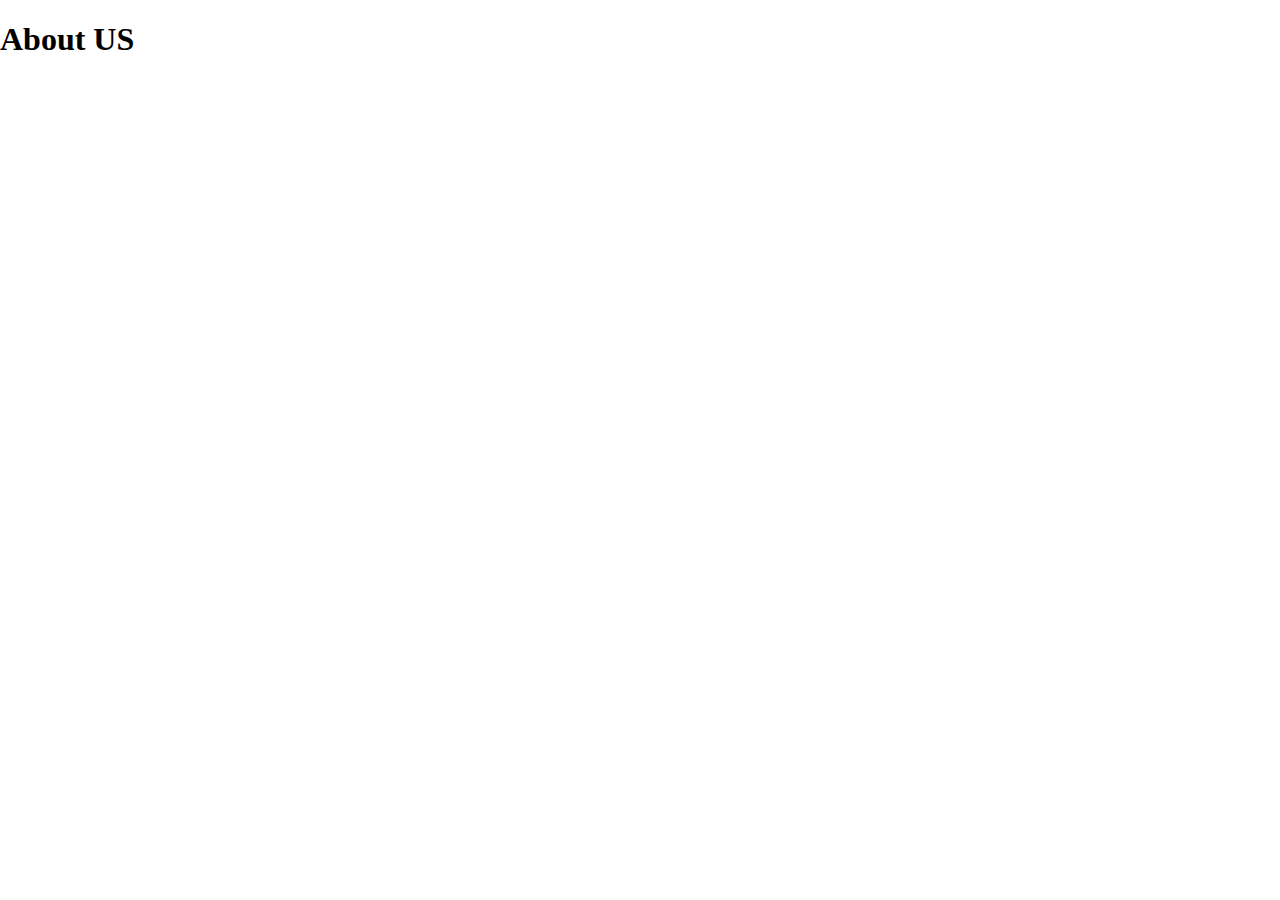
==== 00_learning-git/about.html @ 3dc75099 "create about.html file" ====
<!DOCTYPE html>
<html lang="en">
<head>
    <meta charset="UTF-8">
    <meta name="viewport" content="width=device-width, initial-scale=1.0">
    <title>About US</title>
    <link rel="stylesheet" href="style.css">
</head>
<body>
    <h1>About US</h1>
</body>
</html>
---- 00_learning-git/style.css ----
*{
    box-sizing: border-box;
}

body{
    margin: 0;
}
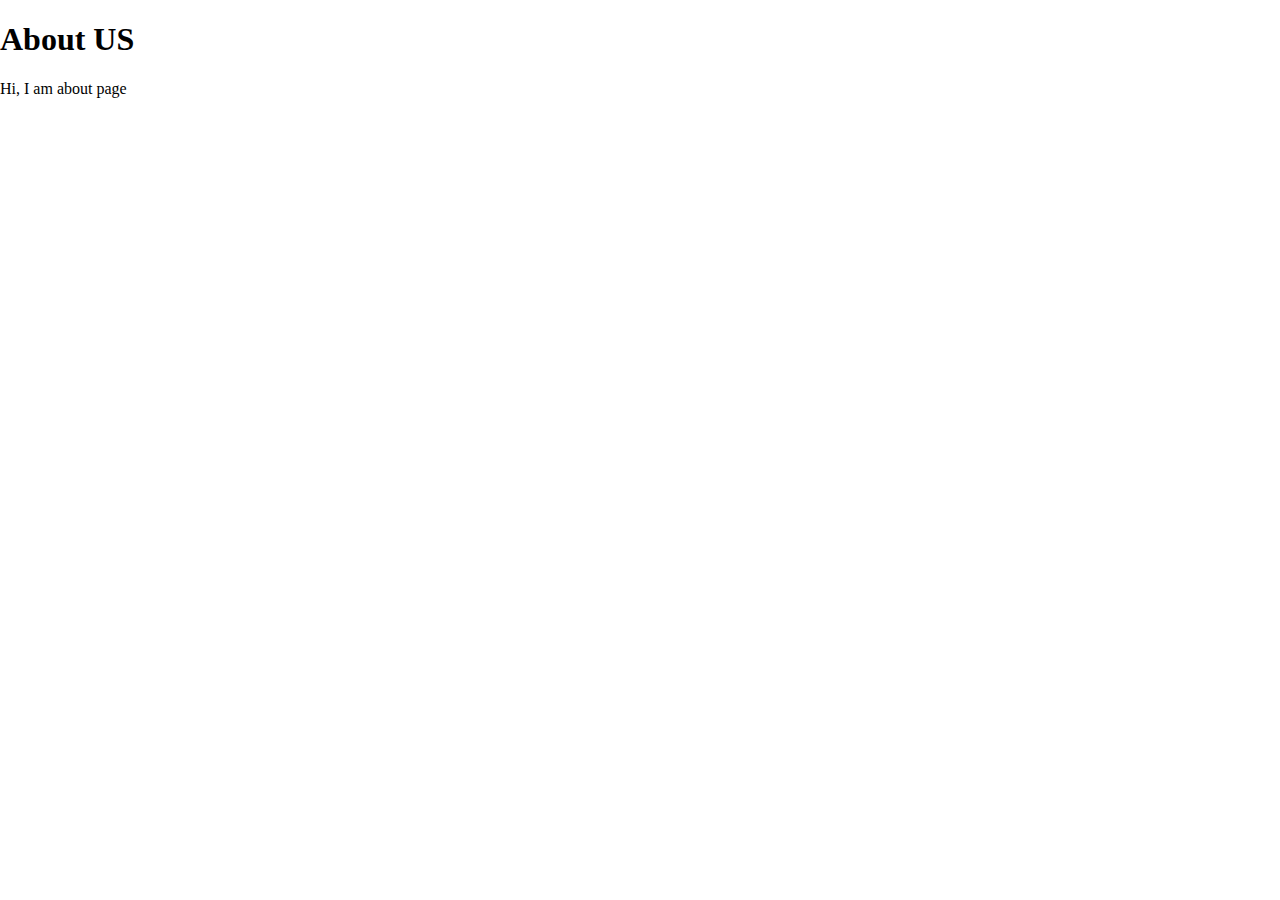
==== commit 957c5b1b: "add intro paragraph" ====
--- a/00_learning-git/about.html
+++ b/00_learning-git/about.html
@@ -8,5 +8,6 @@
 </head>
 <body>
     <h1>About US</h1>
+    <p>Hi, I am about page</p>
 </body>
 </html>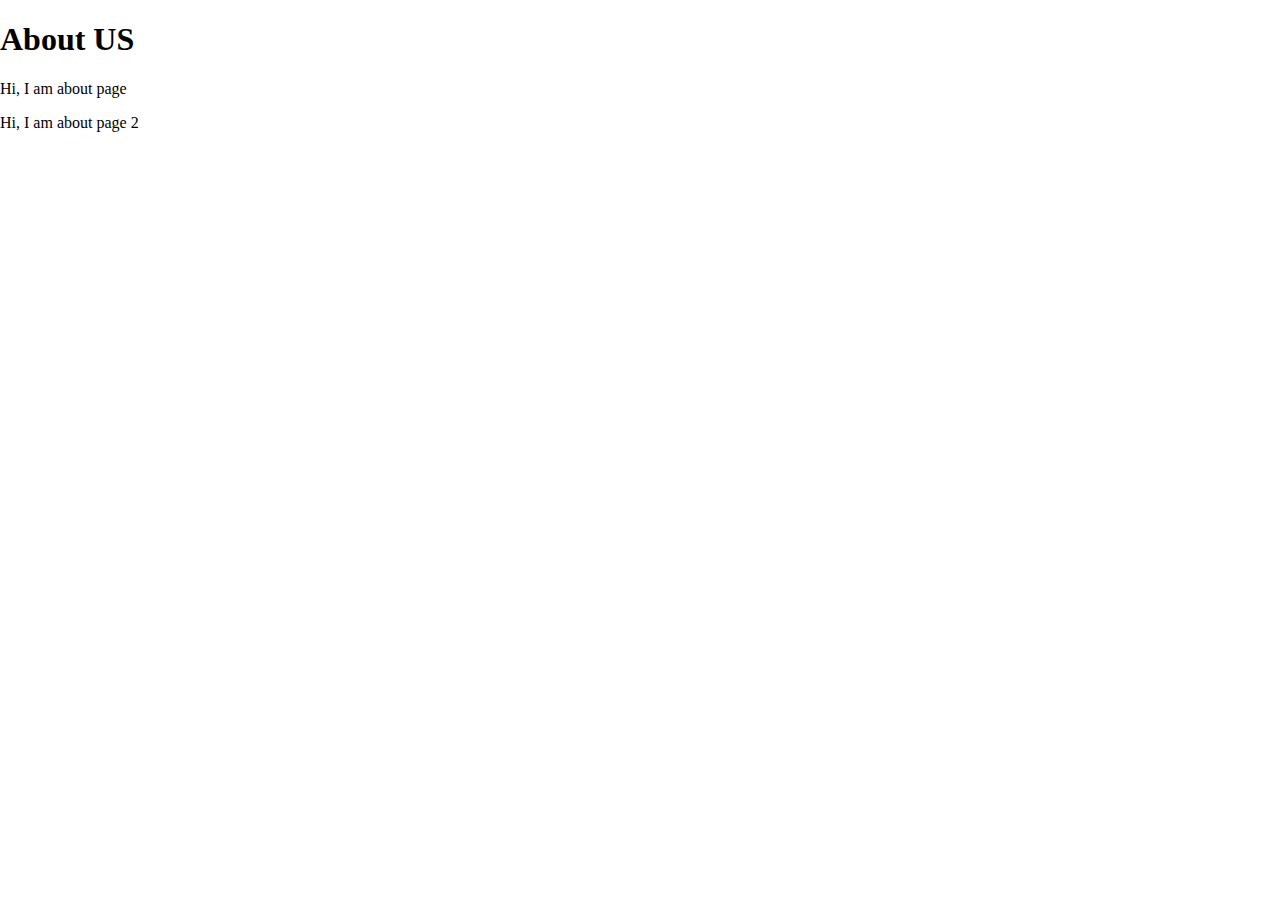
==== commit b1e1d722: "Update about.html" ====
--- a/00_learning-git/about.html
+++ b/00_learning-git/about.html
@@ -9,5 +9,6 @@
 <body>
     <h1>About US</h1>
     <p>Hi, I am about page</p>
+    <p>Hi, I am about page 2</p>
 </body>
-</html>+</html>
